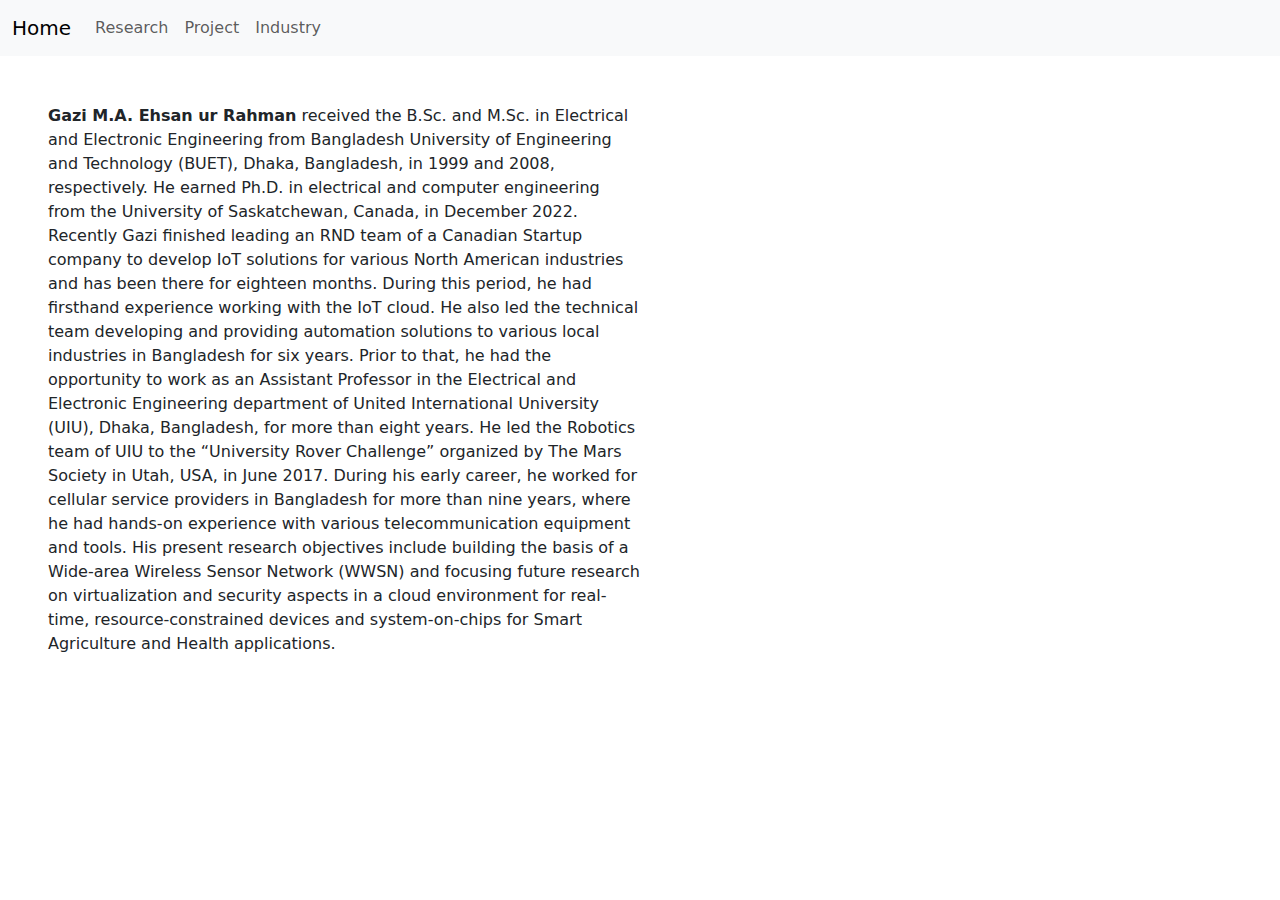
==== index.html @ fdc09a82 "renew" ====
<!DOCTYPE html>
<html lang="en">
<head>
    <meta charset="UTF-8">
    <meta http-equiv="X-UA-Compatible" content="IE=edge">
    <meta name="viewport" content="width=device-width, initial-scale=1.0">
    <link rel="stylesheet" href="bs_files/css/bootstrap.min.css">
    <title>GE_Page</title>
</head>
<body>
    <nav class="navbar navbar-expand-lg bg-body-tertiary">
        <div class="container-fluid">
          <a class="navbar-brand" href="Index.html">Home</a>
          <button class="navbar-toggler" type="button" data-bs-toggle="collapse" data-bs-target="#navbarText" aria-controls="navbarText" aria-expanded="false" aria-label="Toggle navigation">
            <span class="navbar-toggler-icon"></span>
          </button>
          <div class="collapse navbar-collapse" id="navbarText">
            <ul class="navbar-nav me-auto mb-2 mb-lg-0">
              <li class="nav-item">
                <a class="nav-link" aria-current="page" href="research.html">Research</a>
              </li>
              <li class="nav-item">
                <a class="nav-link" href="projects.html">Project</a>
              </li>
              <li class="nav-item">
                <a class="nav-link" href="industry.html">Industry</a>
              </li>

                <!-- <a class="nav-link" href="info-5.html">Other</a>
              </li> -->

            </ul>
    
          </div>
        </div>
    </nav>
    <!-- <div class="d-flex p-5 justify-content-center flex-column mb-3">
        <img src="images/potrait.JPG" class="rounded mx-auto d-block w-25 px-5 " alt="...">

        <p class="mt-5 p-3">Lorem ipsum dolor sit amet consectetur adipisicing elit. Temporibus ab corrupti culpa sed sunt illo commodi alias earum inventore corporis! Dolorum id odio voluptatibus, itaque, deleniti eius dolores atque ducimus magnam quas odit aspernatur, maxime illum necessitatibus aut ullam dolor earum temporibus nihil reprehenderit? Sapiente perspiciatis ullam modi veritatis! Molestias illo quibusdam eos doloribus natus expedita molestiae iste aperiam fugiat ipsum, voluptas, exercitationem deleniti ex porro sed cumque totam dolorem nostrum aliquid officiis, accusamus asperiores! Officia saepe, provident temporibus perferendis fuga deleniti quidem quibusdam minima quaerat, harum delectus, nisi explicabo.</p>
    </div> -->
    <div class="p-5">
        <!-- <img src="images/potrait.JPG" class="rounded mx-auto m-5 w-25  " alt="..."> -->

        <p class="w-50"><strong>Gazi M.A. Ehsan ur Rahman</strong> received the B.Sc. and M.Sc. in Electrical and Electronic Engineering from Bangladesh University of Engineering and Technology (BUET), Dhaka, Bangladesh, in 1999 and 2008, respectively. He earned Ph.D. in electrical and computer engineering from the University of Saskatchewan, Canada, in December 2022. Recently Gazi finished leading an RND team of a Canadian Startup company to develop IoT solutions for various North American industries and has been there for eighteen months. During this period, he had firsthand experience working with the IoT cloud. He also led the technical team developing and providing automation solutions to various local industries in Bangladesh for six years. Prior to that, he had the opportunity to work as an Assistant Professor in the Electrical and Electronic Engineering department of United International University (UIU), Dhaka, Bangladesh, for more than eight years. He led the Robotics team of UIU to the “University Rover Challenge” organized by The Mars Society in Utah, USA, in June 2017. During his early career, he worked for cellular service providers in Bangladesh for more than nine years, where he had hands-on experience with various telecommunication equipment and tools. His present research objectives include building the basis of a Wide-area Wireless Sensor Network (WWSN) and focusing future research on virtualization and security aspects in a cloud environment for real-time, resource-constrained devices and system-on-chips for Smart Agriculture and Health applications. </p>
    </div>
    <script src="bs_files/js/bootstrap.bundle.min.js"></script>
    
</body>
</html>
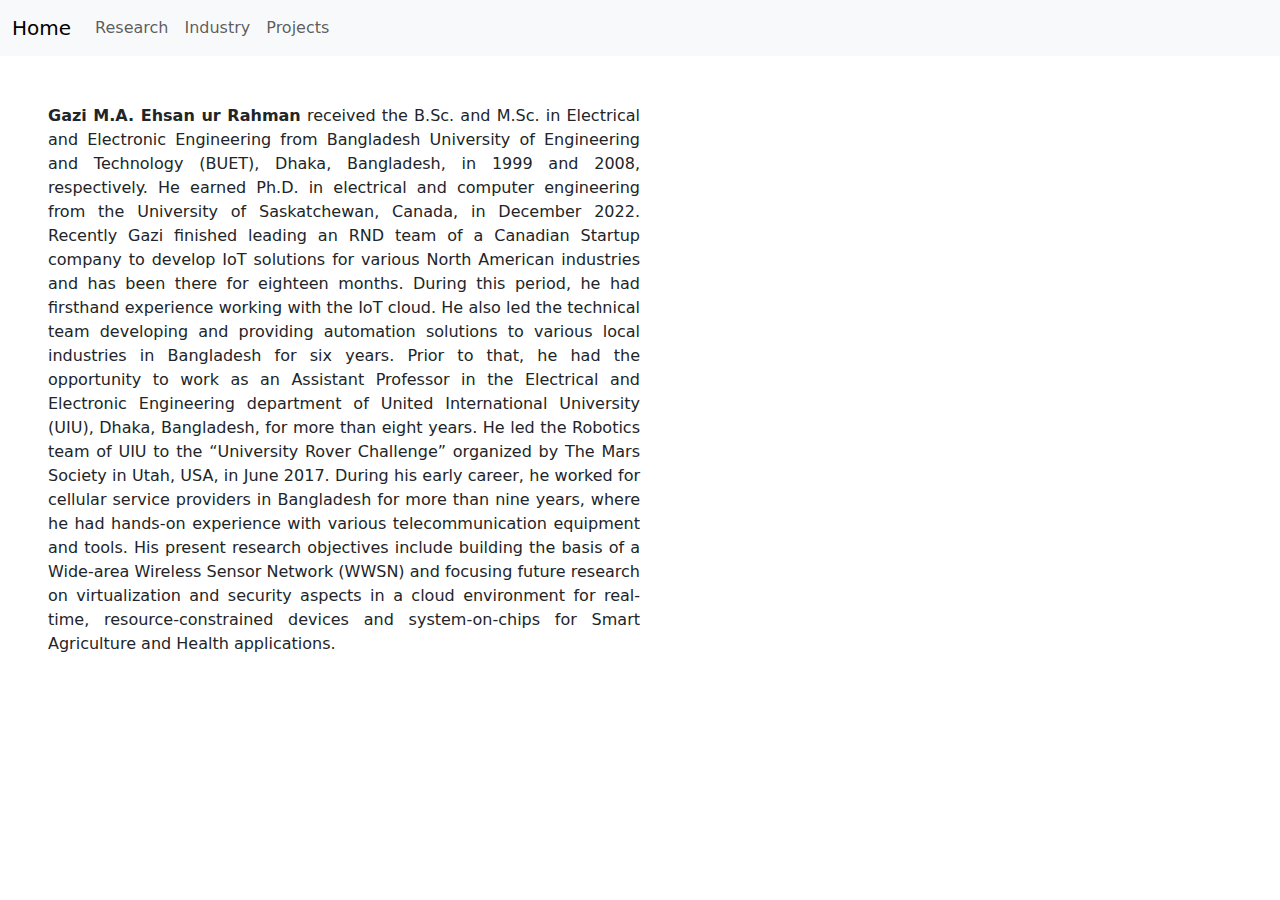
==== commit e9d2cece: "research done" ====
--- a/index.html
+++ b/index.html
@@ -20,14 +20,14 @@
                 <a class="nav-link" aria-current="page" href="research.html">Research</a>
               </li>
               <li class="nav-item">
-                <a class="nav-link" href="projects.html">Project</a>
+                <!-- <a class="nav-link" href="projects.html">Project</a> -->
               </li>
               <li class="nav-item">
-                <a class="nav-link" href="industry.html">Industry</a>
+                <a class="nav-link" href="">Industry</a>
               </li>
 
-                <!-- <a class="nav-link" href="info-5.html">Other</a>
-              </li> -->
+                <a class="nav-link" href="">Projects</a>
+              </li> 
 
             </ul>
     
@@ -42,7 +42,7 @@
     <div class="p-5">
         <!-- <img src="images/potrait.JPG" class="rounded mx-auto m-5 w-25  " alt="..."> -->
 
-        <p class="w-50"><strong>Gazi M.A. Ehsan ur Rahman</strong> received the B.Sc. and M.Sc. in Electrical and Electronic Engineering from Bangladesh University of Engineering and Technology (BUET), Dhaka, Bangladesh, in 1999 and 2008, respectively. He earned Ph.D. in electrical and computer engineering from the University of Saskatchewan, Canada, in December 2022. Recently Gazi finished leading an RND team of a Canadian Startup company to develop IoT solutions for various North American industries and has been there for eighteen months. During this period, he had firsthand experience working with the IoT cloud. He also led the technical team developing and providing automation solutions to various local industries in Bangladesh for six years. Prior to that, he had the opportunity to work as an Assistant Professor in the Electrical and Electronic Engineering department of United International University (UIU), Dhaka, Bangladesh, for more than eight years. He led the Robotics team of UIU to the “University Rover Challenge” organized by The Mars Society in Utah, USA, in June 2017. During his early career, he worked for cellular service providers in Bangladesh for more than nine years, where he had hands-on experience with various telecommunication equipment and tools. His present research objectives include building the basis of a Wide-area Wireless Sensor Network (WWSN) and focusing future research on virtualization and security aspects in a cloud environment for real-time, resource-constrained devices and system-on-chips for Smart Agriculture and Health applications. </p>
+        <p class="w-50" style="text-align: justify;"><strong>Gazi M.A. Ehsan ur Rahman</strong> received the B.Sc. and M.Sc. in Electrical and Electronic Engineering from Bangladesh University of Engineering and Technology (BUET), Dhaka, Bangladesh, in 1999 and 2008, respectively. He earned Ph.D. in electrical and computer engineering from the University of Saskatchewan, Canada, in December 2022. Recently Gazi finished leading an RND team of a Canadian Startup company to develop IoT solutions for various North American industries and has been there for eighteen months. During this period, he had firsthand experience working with the IoT cloud. He also led the technical team developing and providing automation solutions to various local industries in Bangladesh for six years. Prior to that, he had the opportunity to work as an Assistant Professor in the Electrical and Electronic Engineering department of United International University (UIU), Dhaka, Bangladesh, for more than eight years. He led the Robotics team of UIU to the “University Rover Challenge” organized by The Mars Society in Utah, USA, in June 2017. During his early career, he worked for cellular service providers in Bangladesh for more than nine years, where he had hands-on experience with various telecommunication equipment and tools. His present research objectives include building the basis of a Wide-area Wireless Sensor Network (WWSN) and focusing future research on virtualization and security aspects in a cloud environment for real-time, resource-constrained devices and system-on-chips for Smart Agriculture and Health applications. </p>
     </div>
     <script src="bs_files/js/bootstrap.bundle.min.js"></script>
     
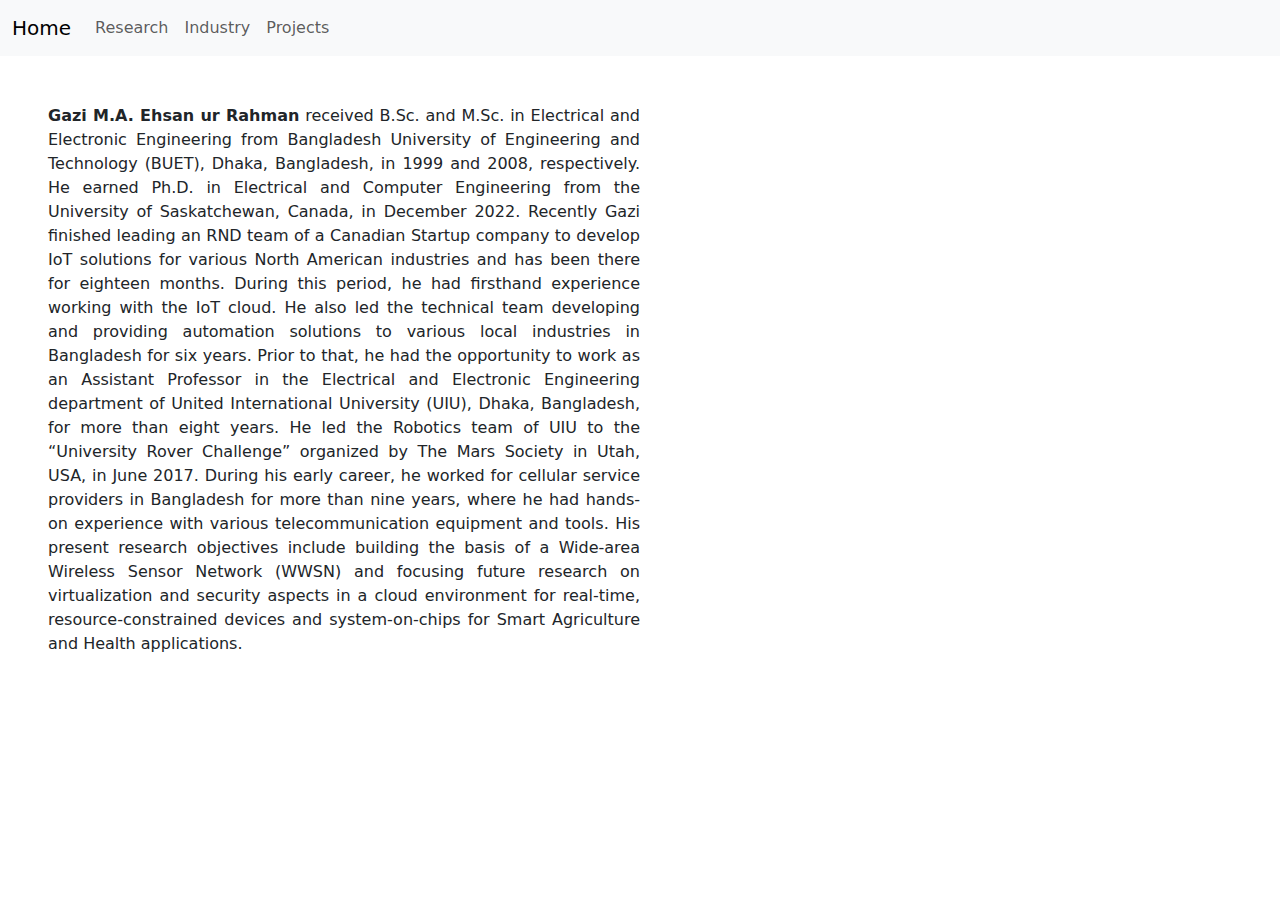
==== commit b83fea68: "Update index.html" ====
--- a/index.html
+++ b/index.html
@@ -42,9 +42,9 @@
     <div class="p-5">
         <!-- <img src="images/potrait.JPG" class="rounded mx-auto m-5 w-25  " alt="..."> -->
 
-        <p class="w-50" style="text-align: justify;"><strong>Gazi M.A. Ehsan ur Rahman</strong> received the B.Sc. and M.Sc. in Electrical and Electronic Engineering from Bangladesh University of Engineering and Technology (BUET), Dhaka, Bangladesh, in 1999 and 2008, respectively. He earned Ph.D. in electrical and computer engineering from the University of Saskatchewan, Canada, in December 2022. Recently Gazi finished leading an RND team of a Canadian Startup company to develop IoT solutions for various North American industries and has been there for eighteen months. During this period, he had firsthand experience working with the IoT cloud. He also led the technical team developing and providing automation solutions to various local industries in Bangladesh for six years. Prior to that, he had the opportunity to work as an Assistant Professor in the Electrical and Electronic Engineering department of United International University (UIU), Dhaka, Bangladesh, for more than eight years. He led the Robotics team of UIU to the “University Rover Challenge” organized by The Mars Society in Utah, USA, in June 2017. During his early career, he worked for cellular service providers in Bangladesh for more than nine years, where he had hands-on experience with various telecommunication equipment and tools. His present research objectives include building the basis of a Wide-area Wireless Sensor Network (WWSN) and focusing future research on virtualization and security aspects in a cloud environment for real-time, resource-constrained devices and system-on-chips for Smart Agriculture and Health applications. </p>
+        <p class="w-50" style="text-align: justify;"><strong>Gazi M.A. Ehsan ur Rahman</strong> received B.Sc. and M.Sc. in Electrical and Electronic Engineering from Bangladesh University of Engineering and Technology (BUET), Dhaka, Bangladesh, in 1999 and 2008, respectively. He earned Ph.D. in Electrical and Computer Engineering from the University of Saskatchewan, Canada, in December 2022. Recently Gazi finished leading an RND team of a Canadian Startup company to develop IoT solutions for various North American industries and has been there for eighteen months. During this period, he had firsthand experience working with the IoT cloud. He also led the technical team developing and providing automation solutions to various local industries in Bangladesh for six years. Prior to that, he had the opportunity to work as an Assistant Professor in the Electrical and Electronic Engineering department of United International University (UIU), Dhaka, Bangladesh, for more than eight years. He led the Robotics team of UIU to the “University Rover Challenge” organized by The Mars Society in Utah, USA, in June 2017. During his early career, he worked for cellular service providers in Bangladesh for more than nine years, where he had hands-on experience with various telecommunication equipment and tools. His present research objectives include building the basis of a Wide-area Wireless Sensor Network (WWSN) and focusing future research on virtualization and security aspects in a cloud environment for real-time, resource-constrained devices and system-on-chips for Smart Agriculture and Health applications. </p>
     </div>
     <script src="bs_files/js/bootstrap.bundle.min.js"></script>
     
 </body>
-</html>+</html>
